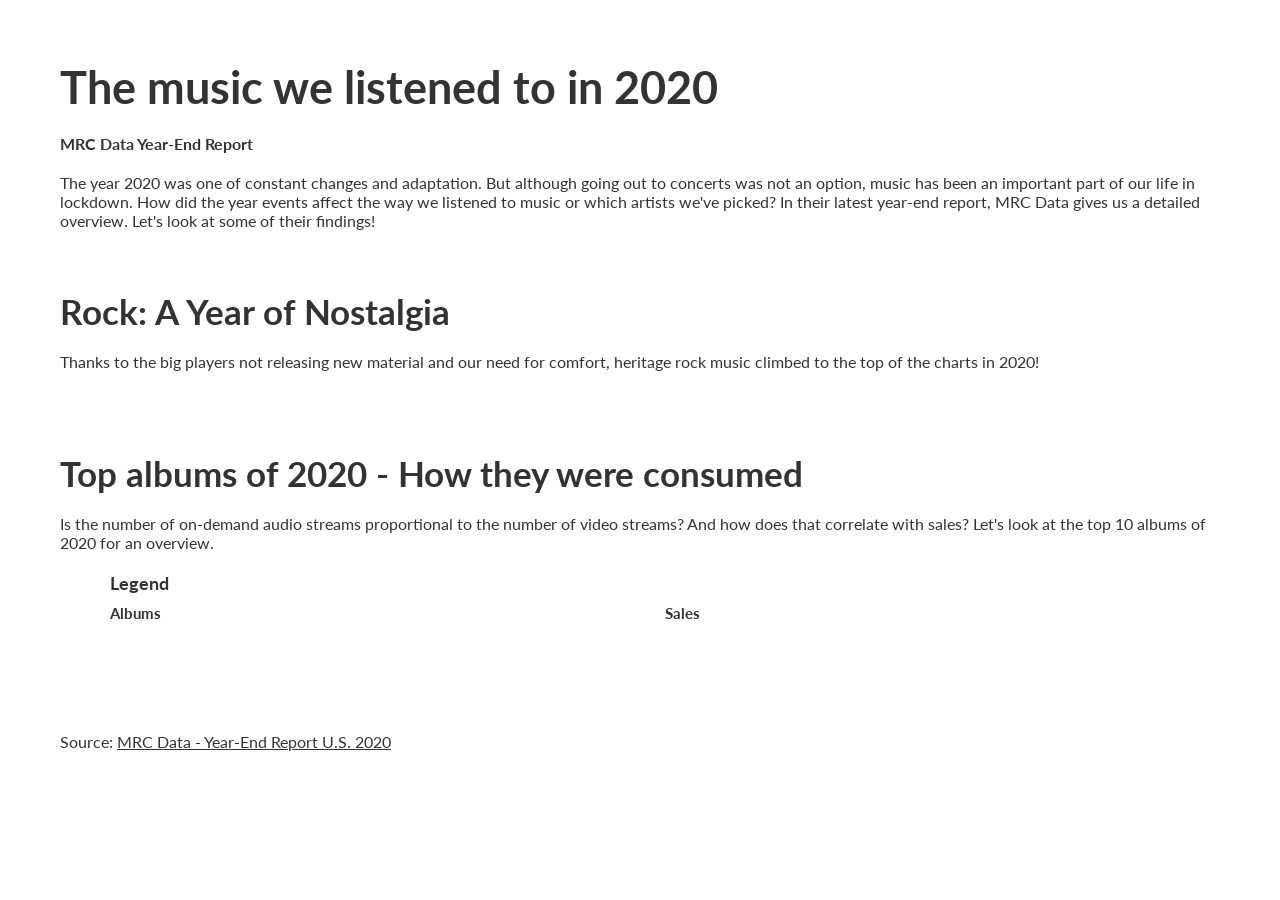
==== project1_starter/index.html @ ae869acd "First update" ====
<!DOCTYPE html>
<html>
<head>
	<title>Interactive Data Visualization with D3.js - Project 1</title>
	<link rel="stylesheet" type="text/css" href="css/grid.css">
	<link rel="stylesheet" type="text/css" href="css/main.css">
</head>
<body>
	<div class="container">
		<h1>The music we listened to in 2020</h1>
		<div class="row">
			<div class="col-8">
				<div class="subtitle">MRC Data Year-End Report</div>
				<div class="intro">The year 2020 was one of constant changes and adaptation. But although going out to concerts was not an option, music has been an important part of our life in lockdown. How did the year events affect the way we listened to music or which artists we've picked? In their latest year-end report, MRC Data gives us a detailed overview. Let's look at some of their findings!</div>		
			</div>
		</div>
		<div class="bar-chart-section">
			<h2>Rock: A Year of Nostalgia</h2>
			<div class="row">
				<div class="col-8">
					<div class="section-intro">Thanks to the big players not releasing new material and our need for comfort, heritage rock music climbed to the top of the charts in 2020!</div>		
				</div>
			</div>
			<div class="row">
				<div class="col-6">
					<div id="top-albums"></div>
				</div>
				<div class="col-6">
					<div id="top-songs"></div>
				</div>
			</div>
		</div>

		<div class="bubble-chart-section">
			<h2>Top albums of 2020 - How they were consumed</h2>
			<div class="row">
				<div class="col-8">
					<div class="section-intro">Is the number of on-demand audio streams proportional to the number of video streams? And how does that correlate with sales? Let's look at the top 10 albums of 2020 for an overview.</div>		
				</div>
			</div>
			<div id="bubble-chart"></div>
			<div id="legend">
				<h3>Legend</h3>
				<div class="row">
					<div class="col-5">
						<div class="legend-color">
							<h4>Albums</h4>
						</div>
					</div>
					<div class="col-5">
						<div class="legend-area">
							<h4>Sales</h4>
						</div>
					</div>
				</div>
			</div>
		</div>

		<div class="source">Source: <a href="https://www.musicbusinessworldwide.com/files/2021/01/MRC_Billboard_YEAR_END_2020_US-Final.pdf">MRC Data - Year-End Report U.S. 2020</a></div>
	</div>
	

	<!-- Add Scripts Here -->
	<script src="https://d3js.org/d3.v6.min.js"></script>
	<script src="js/main.js"></script>
</body>
</html>
---- project1_starter/css/grid.css ----
.container {
  margin-right: auto;
  margin-left: auto;
  padding-right: 20px;
  padding-left: 20px;
  width: 100%;
  max-width: 1200px;
}
.row {
  display: flex;
  flex-wrap: wrap;
  margin-left: -(20px/2);
  margin-right: -(20px/2);
}
.col,
[class^="col-"],
[class*=" col-"] {
  position: relative;
  width: 100%;
  min-height: 1px;
  padding-right: 20px/2;
  padding-left: 20px/2;
  flex-basis: 0;
  flex-grow: 1;
  max-width: 100%;
}
.col-12 {
  flex: 0 0 12*100%/12;
  max-width: 12*100%/12;
}
.col-11 {
  flex: 0 0 11*100%/12;
  max-width: 11*100%/12;
}
.col-10 {
  flex: 0 0 10*100%/12;
  max-width: 10*100%/12;
}
.col-9 {
  flex: 0 0 9*100%/12;
  max-width: 9*100%/12;
}
.col-8 {
  flex: 0 0 8*100%/12;
  max-width: 8*100%/12;
}
.col-7 {
  flex: 0 0 7*100%/12;
  max-width: 7*100%/12;
}
.col-6 {
  flex: 0 0 6*100%/12;
  max-width: 6*100%/12;
}
.col-5 {
  flex: 0 0 5*100%/12;
  max-width: 5*100%/12;
}
.col-4 {
  flex: 0 0 4*100%/12;
  max-width: 4*100%/12;
}
.col-3 {
  flex: 0 0 3*100%/12;
  max-width: 3*100%/12;
}
.col-2 {
  flex: 0 0 2*100%/12;
  max-width: 2*100%/12;
}
.col-1 {
  flex: 0 0 1*100%/12;
  max-width: 1*100%/12;
}
---- project1_starter/css/main.css ----
@import url('https://fonts.googleapis.com/css2?family=Lato:wght@400;700&display=swap');

html {
  -webkit-font-smoothing: antialiased;
  box-sizing: border-box;
}
*, ::after, ::before {
  box-sizing: inherit;
}
body {
  margin: 0;
  font-family: 'Lato', sans-serif;
  font-size: 16px;
  font-weight: 400;
  color: #333;
}
h1, h2, h3, h4 {
  font-weight: 700;
}
h1 {
  margin: 60px 0 20px;
  font-size: 45px;
}
h2 {
  margin: 60px 0 20px;
  font-size: 35px;
}
h3 {
  margin: 0 0 10px;
  font-size: 18px;
}
h4 {
  margin: 0 0 10px;
  font-size: 15px;
}
a {
  color: #333;
}

/* Layout */
.subtitle {
  margin-bottom: 20px;
  font-weight: 700;
}
.section-intro {
  margin-bottom: 20px;
}
.source {
  margin: 100px 0 30px;
}
.label {
  font-size: 13px;
}

/* Legend */
#legend {
  margin-left: 50px;
}
ul {
  margin: 10px 0;
  padding-left: 0;
  list-style: none;
}
li {
  display: flex;
  margin: 5px 0;
  font-size: 14px;
}
li span {
  flex-shrink: 0;
}
.legend-circle {
  margin-top: 4px;
  margin-right: 7px;
  width: 10px;
  height: 10px;
  border-radius: 50%;
}
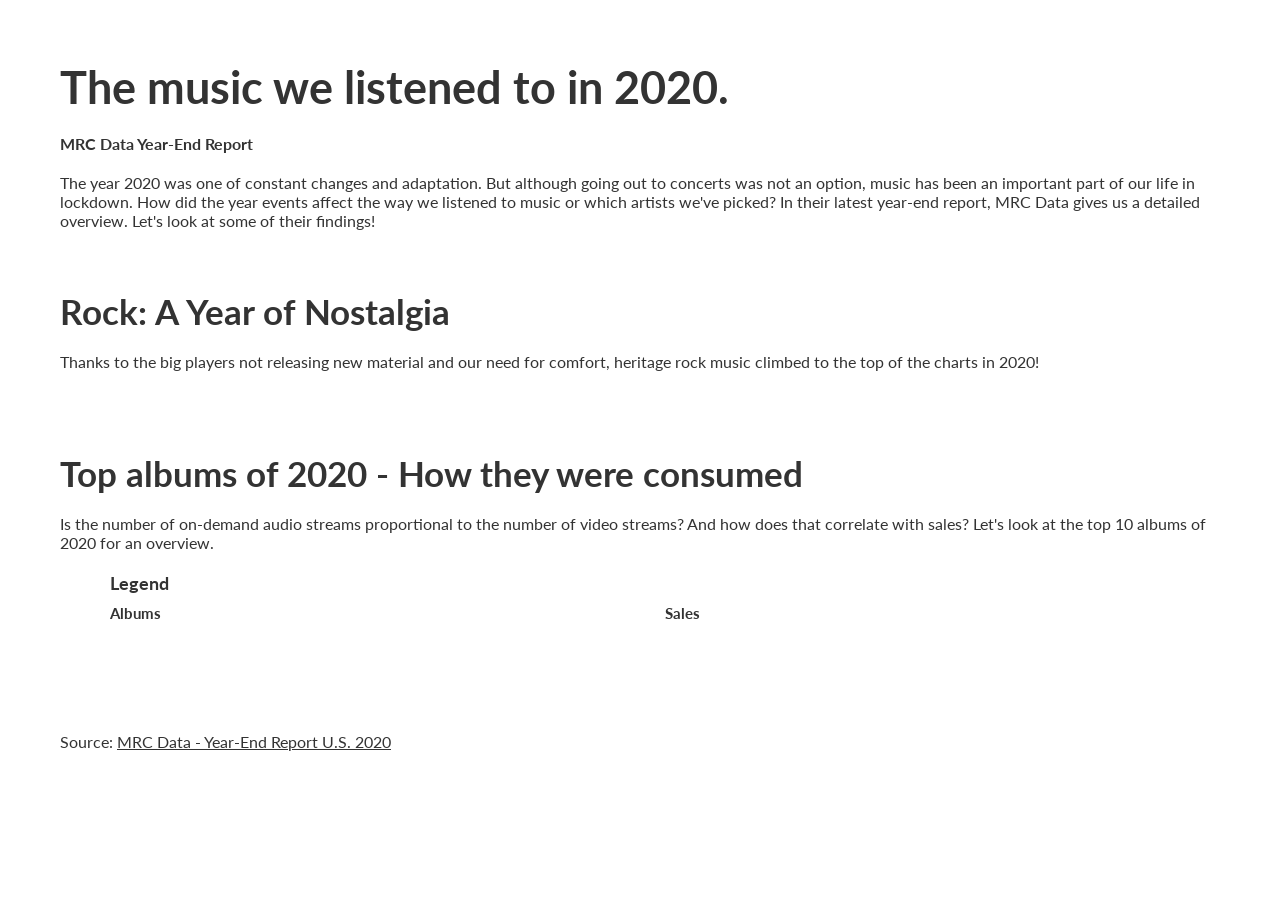
==== commit 1822b626: "Edit 3" ====
--- a/project1_starter/index.html
+++ b/project1_starter/index.html
@@ -7,7 +7,7 @@
 </head>
 <body>
 	<div class="container">
-		<h1>The music we listened to in 2020</h1>
+		<h1>The music we listened to in 2020.</h1>
 		<div class="row">
 			<div class="col-8">
 				<div class="subtitle">MRC Data Year-End Report</div>
